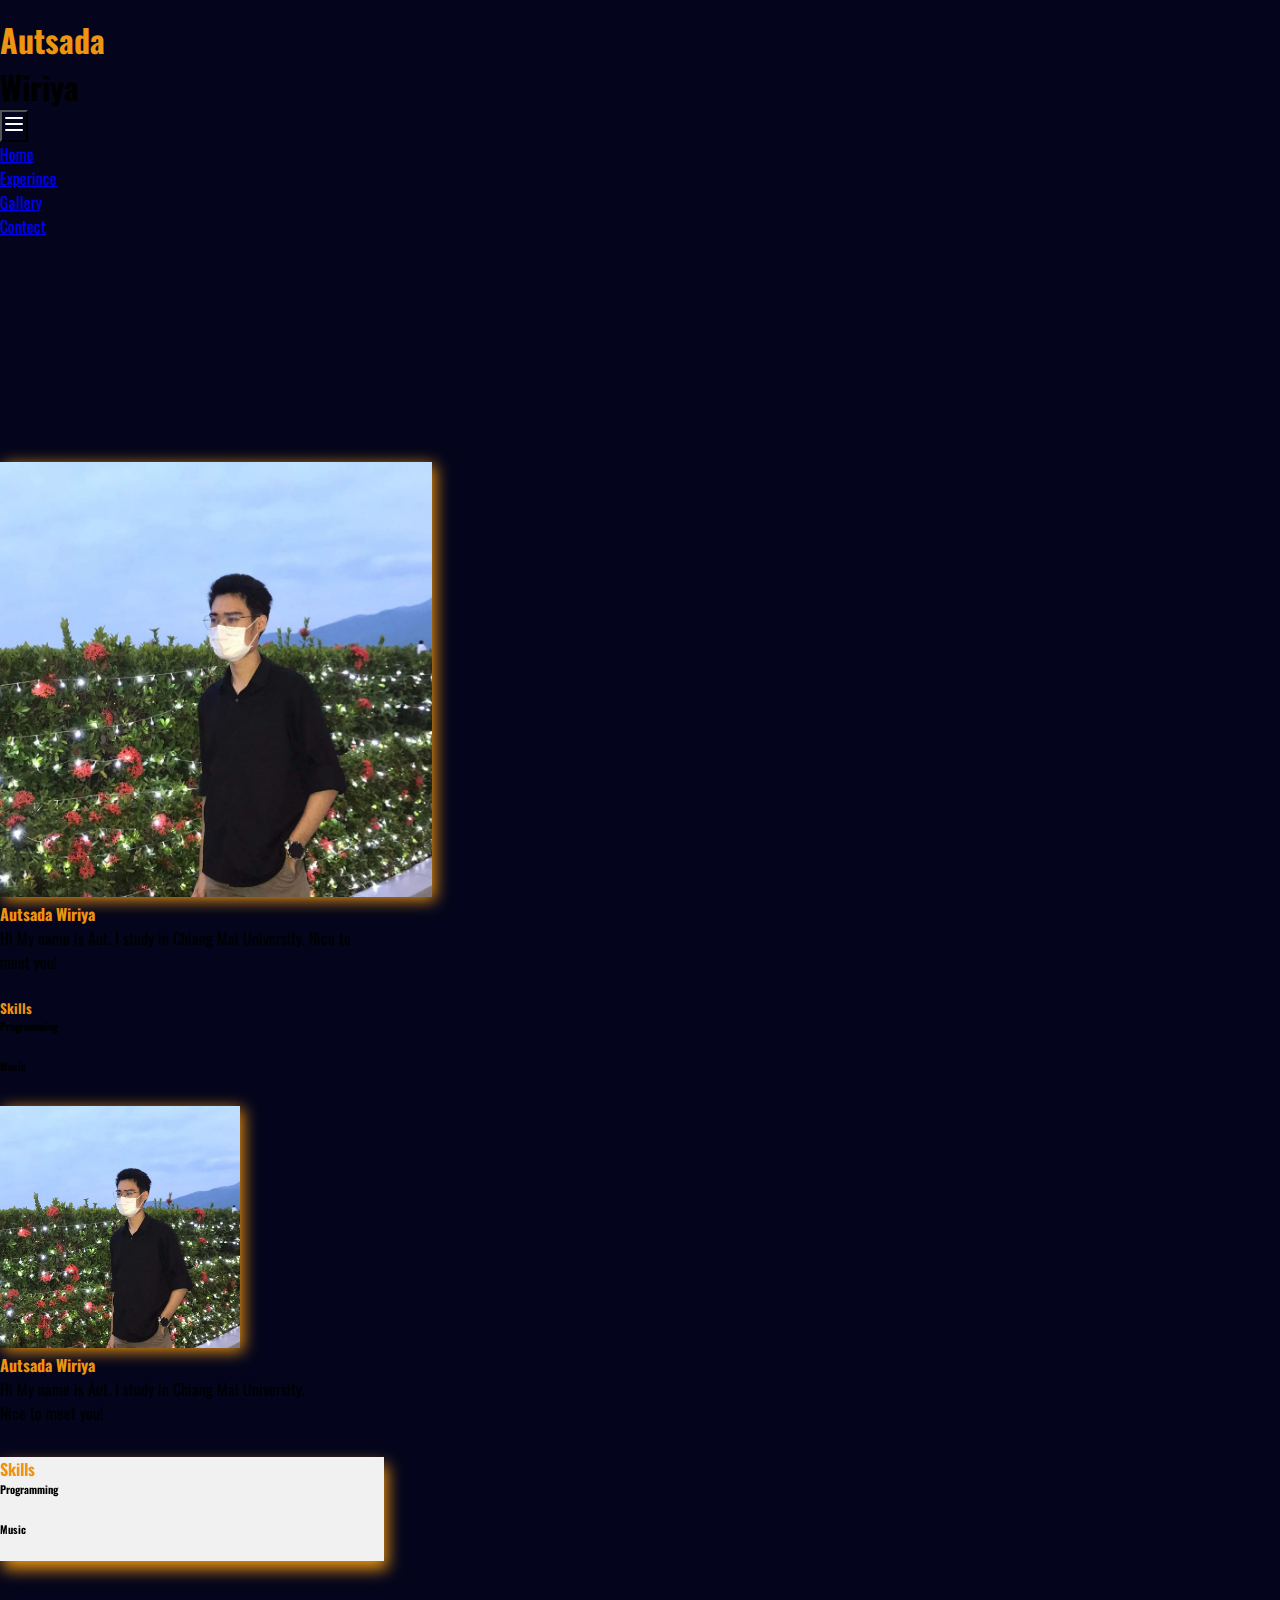
==== index.html @ 01e1ba3c "Edit" ====
<!DOCTYPE html>
<html lang="en">
  <head>
    <meta charset="UTF-8" />
    <meta name="viewport" content="width=device-width, initial-scale=1.0" />
    <title>My Portfolio</title>
    <link rel="stylesheet" href="style.css" />
    <link
      href="https://cdn.jsdelivr.net/npm/bootstrap@5.0.2/dist/css/bootstrap.min.css"
      rel="stylesheet"
      integrity="sha384-EVSTQN3/azprG1Anm3QDgpJLIm9Nao0Yz1ztcQTwFspd3yD65VohhpuuCOmLASjC"
      crossorigin="anonymous"
    />
    <script
      src="https://cdn.jsdelivr.net/npm/bootstrap@5.0.2/dist/js/bootstrap.bundle.min.js"
      integrity="sha384-MrcW6ZMFYlzcLA8Nl+NtUVF0sA7MsXsP1UyJoMp4YLEuNSfAP+JcXn/tWtIaxVXM"
      crossorigin="anonymous"
    ></script>
  </head>

  <body>
    <nav class="navbar navbar-expand-md navbar-light p-3 mt-0" >
      <div class="container-fluid mx-4" >
        <h1 class="navbar-brand fw-bold  me-0" style="color:#ED9510;">Autsada<h1 class="navbar-brand fw-bold text-white ms-0 d-none d-md-block ">Wiriya</h1></h1>
        <button
          class="navbar-toggler border"
          type="button"
          data-bs-toggle="collapse"
          data-bs-target="#navbarTogglerDemo02"
          aria-controls="navbarTogglerDemo02"
          aria-expanded="false"
          aria-label="Toggle navigation"
        >
          <span class="navbar-toggler-icon" style="padding-top: 2px;">
            <svg xmlns="http://www.w3.org/2000/svg" class="icon icon-tabler icon-tabler-menu-2" width="24" height="24" viewBox="0 0 24 24" stroke-width="2" stroke="white" fill="none" stroke-linecap="round" stroke-linejoin="round">
              <path stroke="none" d="M0 0h24v24H0z" fill="none"></path>
              <path d="M4 6l16 0"></path>
              <path d="M4 12l16 0"></path>
              <path d="M4 18l16 0"></path>
           </svg>
          </span>
        </button>

        <div class="collapse navbar-collapse " id="navbarTogglerDemo02" >
          <ul class="navbar-nav ms-auto" >
            <li class="nav-item">
              <a
                class="nav-link text-white fw-bold"
                aria-current="page"
                href="index.html"
                >Home</a
              >
            </li>
            <li class="nav-item">
              <a class="nav-link text-white fw-bold" href="experience.html" 
                >Experince</a
              >
            </li>
            <li class="nav-item">
              <a class="nav-link text-white fw-bold" href="gallery.html" >Gallery</a>
            </li>
            <li class="nav-item">
              <a
                class="nav-link text-white fw-bold"
                href="contect.html"
                tabindex="-1"
                aria-disabled="true"
                style="background: #04051C;"
                >Contect</a
              >
            </li>
          </ul>
        </div>
      </div>
    </nav>

    <main>
      <div class="d-flex justify-content-center align-items-center my-0 mx-auto gap-5 me-5 ms-5 com pb-5" style="padding-top: 6rem;">
        <div class="d-none d-md-block preimgCom">
          <img src="img/photo.jpg" alt="" class="imgCom" />
        </div>
        <div class="align-self-center d-none d-md-block" style="width: 24rem">
          <div class="">
            <h4 class="fw-bold" style="color:#ED9510;">Autsada Wiriya</h4>
            <p class="text-white">
              Hi My name is Aut. I study in Chiang Mai University. Nice to meet you!
            </p>
            <br />
          </div>
          <div class=" p-2 my-3">
            <h5 style="color:#ED9510" >Skills</h5>
            <h6 class="mx-2 text-white" >Programming</h6>
            <div class="d-flex gap-1 my-1 flex-wrap justify-content-center">
              <img
                class="imgicon"
                src="https://img.shields.io/badge/HTML5-E34F26?style=for-the-badge&amp;logo=html5&amp;logoColor=white"
                alt=""
              />
              <img
                class="imgicon"
                src="https://img.shields.io/badge/CSS3-1572B6?style=for-the-badge&amp;logo=css3&amp;logoColor=white"
                alt=""
              />
              <img
                class="imgicon"
                src="https://img.shields.io/badge/Python-14354C?style=for-the-badge&logo=python&logoColor=white"
                alt=""
              />
              <img
                class="imgicon"
                src="https://img.shields.io/badge/C%2B%2B-00599C?style=for-the-badge&logo=c%2B%2B&logoColor=white"
                alt=""
              />
              <img
                class="imgicon"
                src="https://img.shields.io/badge/JavaScript-F7DF1E?style=for-the-badge&logo=javascript&logoColor=black"
                alt=""
              />
              <img
                class="imgicon"
                src="https://img.shields.io/badge/Bootstrap-563D7C?style=for-the-badge&logo=bootstrap&logoColor=white"
                alt=""
              />
            </div>
            <h6 class="mx-2 mt-3 text-white">Music</h6>
            <div class="d-flex gap-3 my-1 mx-4">
              <img
                class="imgmusic"
                src="https://em-content.zobj.net/thumbs/240/emojidex/112/trumpet_1f3ba.png"
                alt=""
              />
              <img
                class="imgmusic"
                src="https://em-content.zobj.net/thumbs/240/whatsapp/352/guitar_1f3b8.png"
                alt=""
              />
              <img
                class="imgmusic"
                src="https://em-content.zobj.net/thumbs/240/facebook/355/musical-keyboard_1f3b9.png"
                alt=""
              />
            </div>
          </div>
        </div>
      </div>

      <div class="mobile">
        <div class="d-flex justify-content-center d-md-none preimgMo">
          <img src="img/photo.jpg" alt="" class=" imgMo" />
        </div>
        <div class="d-md-none">
          <div>
            <h4 class="d-flex justify-content-center my-3" style="color:#ED9510;">Autsada Wiriya</h4>
            <p class="mx-auto MYinfo p-3 text-white">
              Hi My name is Aut. I study in Chiang Mai University. Nice to meet you!
            </p>
          </div>
          <div class="mx-auto p-2 boxskills my-2">
            <h4 class="p-0 fw-bold" style="color:#ED9510; background-color: rgb(241, 241, 241);">Skills</h4>
            <h6 class="mx-2" style="background-color: rgb(241, 241, 241);">Programming</h6>
            <div class="d-flex flex-wrap gap-1 my-1 justify-content-center" style="background-color: rgb(241, 241, 241);">
              <img
                class="imgicon"
                src="https://img.shields.io/badge/HTML5-E34F26?style=for-the-badge&amp;logo=html5&amp;logoColor=white"
                alt=""
              />
              <img
                class="imgicon"
                src="https://img.shields.io/badge/CSS3-1572B6?style=for-the-badge&amp;logo=css3&amp;logoColor=white"
                alt=""
              />
              <img
                class="imgicon"
                src="https://img.shields.io/badge/Python-14354C?style=for-the-badge&logo=python&logoColor=white"
                alt=""
              />
              <img
                class="imgicon"
                src="https://img.shields.io/badge/C%2B%2B-00599C?style=for-the-badge&logo=c%2B%2B&logoColor=white"
                alt=""
              />
              <img
                class="imgicon"
                src="https://img.shields.io/badge/JavaScript-F7DF1E?style=for-the-badge&logo=javascript&logoColor=black"
                alt=""
              />
              <img
                class="imgicon"
                src="https://img.shields.io/badge/Bootstrap-563D7C?style=for-the-badge&logo=bootstrap&logoColor=white"
                alt=""
              />
            </div>
            <h6 class="mx-2" style="background-color: rgb(241, 241, 241);">Music</h6>
            <div class="d-flex flex-wrap gap-3 my-0 mx-4" style="background-color: rgb(241, 241, 241);">
              <img
                class="imgmusic"
                src="https://em-content.zobj.net/thumbs/240/emojidex/112/trumpet_1f3ba.png"
                style="background-color: rgb(241, 241, 241);"
                alt=""
              />
              <img
                class="imgmusic "
                src="https://em-content.zobj.net/thumbs/240/whatsapp/352/guitar_1f3b8.png"
                style="background-color: rgb(241, 241, 241);"
                alt=""
              />
              <img
                class="imgmusic"
                src="https://em-content.zobj.net/thumbs/240/facebook/355/musical-keyboard_1f3b9.png"
                style="background-color: rgb(241, 241, 241);"
                alt=""
              />
            </div>
          </div>
        </div>
      </div>
    </main>
  </body>
</html>
---- style.css ----
@import url('https://fonts.googleapis.com/css2?family=Oswald&display=swap');

* {
  padding: 0px;
  margin: 0px;
  box-sizing: border-box;
  font-family: 'Oswald', sans-serif;
  background: #04051C;
}

nav {
  min-width: 100%;
  margin-top: 1rem;
  /* filter:drop-shadow(0 0 15px rgba(0, 0, 0, 0.5)); */

}

ul {
  list-style: none;
}

.mobile {
  margin-top: 0.5rem;
}

.preimgMo {
  max-width: 100%;
}

.imgMo {
  width: 15rem;
  filter:drop-shadow(0.2rem 0.2rem 0.5rem #ED9510);
  animation: borde infinite 7s linear;
}

.MYinfo {
  width: 20rem;
  height: auto;
  margin-bottom: 2rem;
}

.imgicon {
  border-radius: 0.2rem;
}

.boxskills {
  background-color: rgb(241, 241, 241);
  border-radius: 1rem;
  max-width: 24rem;
  width: 86%;
  margin-bottom: 4rem;
  filter:drop-shadow(0.2rem 0.5rem 0.5rem #ED9510);
}
.imgmusic {
  width: 2.5rem;
}

.webcomimg {
  margin: 2rem 2rem 0 2rem;
}

.com {
  margin-top: 10%
}

.imgCom {
  width: 100% ;
  filter:drop-shadow(0.2rem 0.2rem 0.5rem #ED9510);
  animation: borde infinite 7s linear;
}

@keyframes borde {
  0% {
    border-radius: 30% 80% 30% 70% / 70% 30% 80% 30%;
  }
  50% {
    border-radius: 70% 30% 80% 30% / 30% 80% 30% 70%;
  }
  100% {
    border-radius: 30% 80% 30% 70% / 70% 30% 80% 30%;
  }
}

.preimgCom {
  width: 27rem;
  height: auto;
}

.shadowbg {
  filter:drop-shadow(0 0 0.5rem rgba(255, 255, 255, 0.5));
}
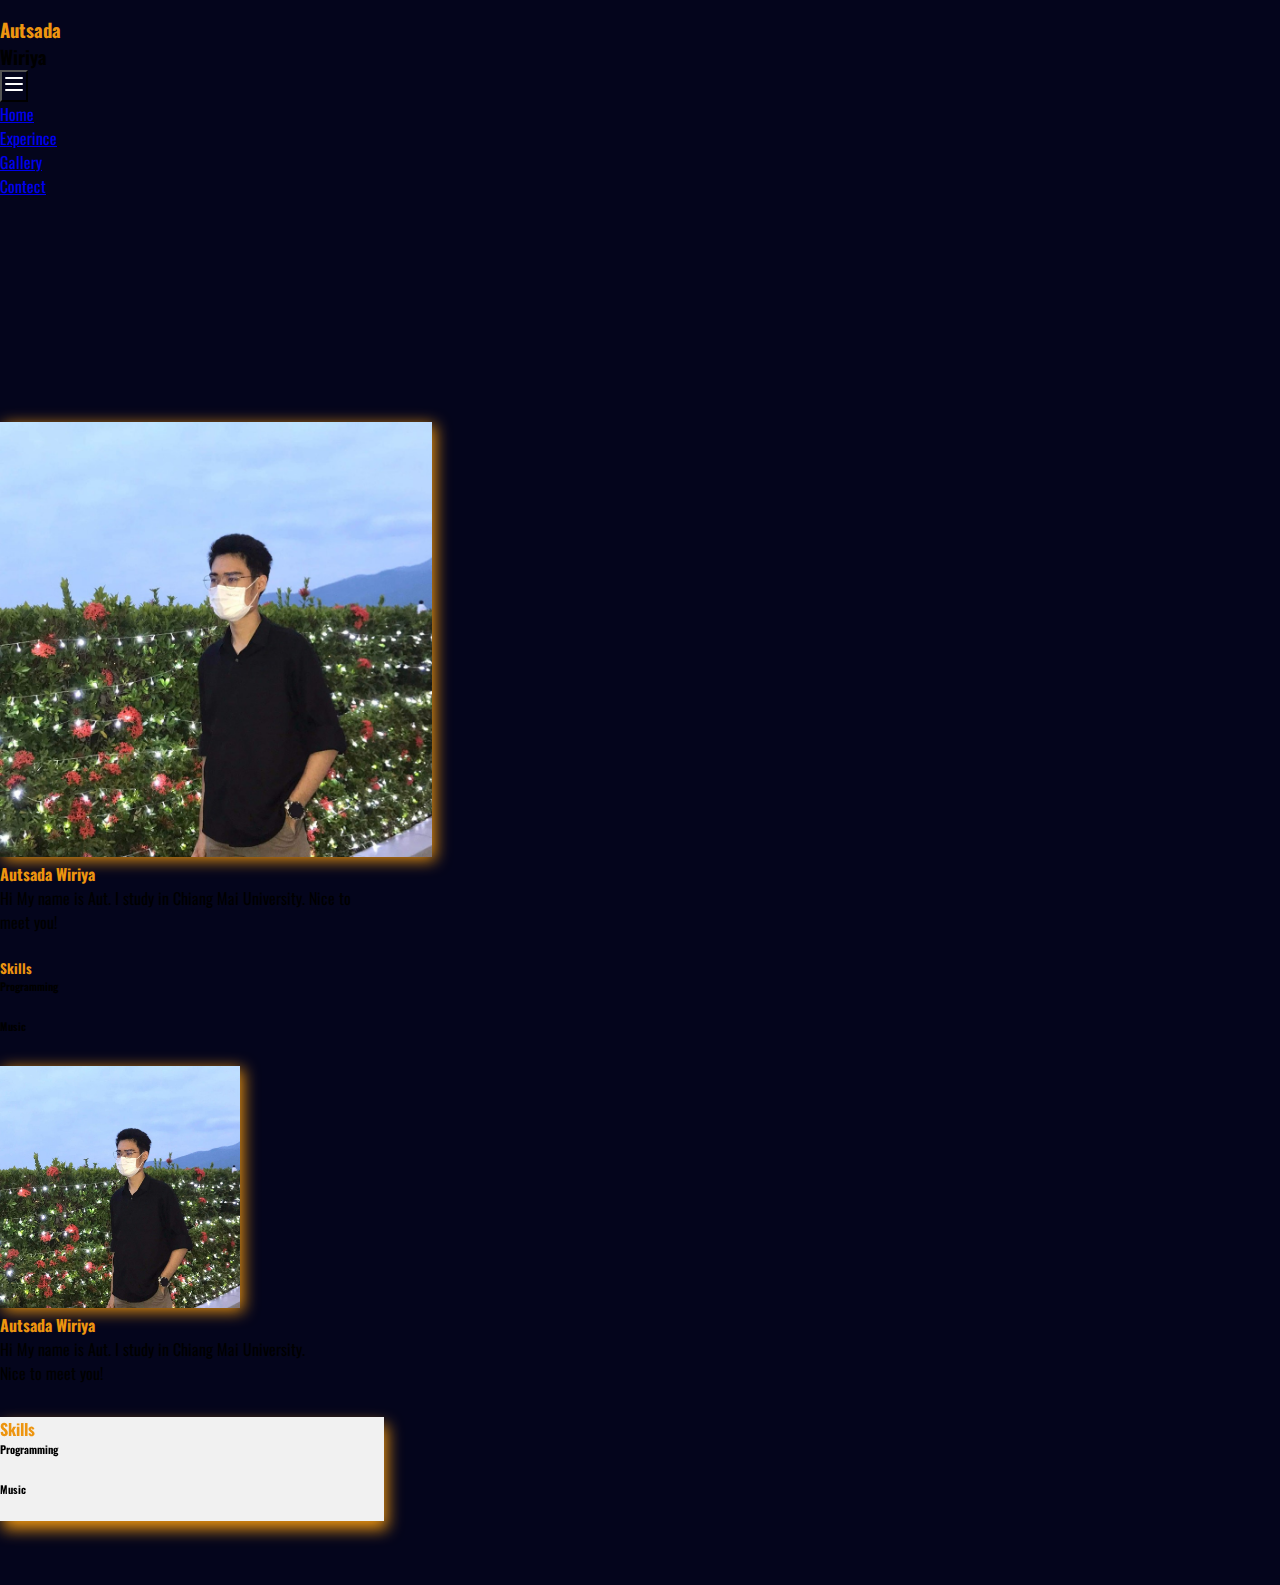
==== commit d7cbb9f3: "Edit" ====
--- a/index.html
+++ b/index.html
@@ -21,7 +21,10 @@
   <body>
     <nav class="navbar navbar-expand-md navbar-light p-3 mt-0" >
       <div class="container-fluid mx-4" >
-        <h1 class="navbar-brand fw-bold  me-0" style="color:#ED9510;">Autsada<h1 class="navbar-brand fw-bold text-white ms-0 d-none d-md-block ">Wiriya</h1></h1>
+        <div class="navbar-brand fw-bold  me-0 d-flex">
+          <h3 class="fw-bold" style="color:#ED9510;">Autsada</h3>
+          <h3 class="fw-bold text-white ms-0 d-none d-md-block">Wiriya
+        </div>
         <button
           class="navbar-toggler border"
           type="button"
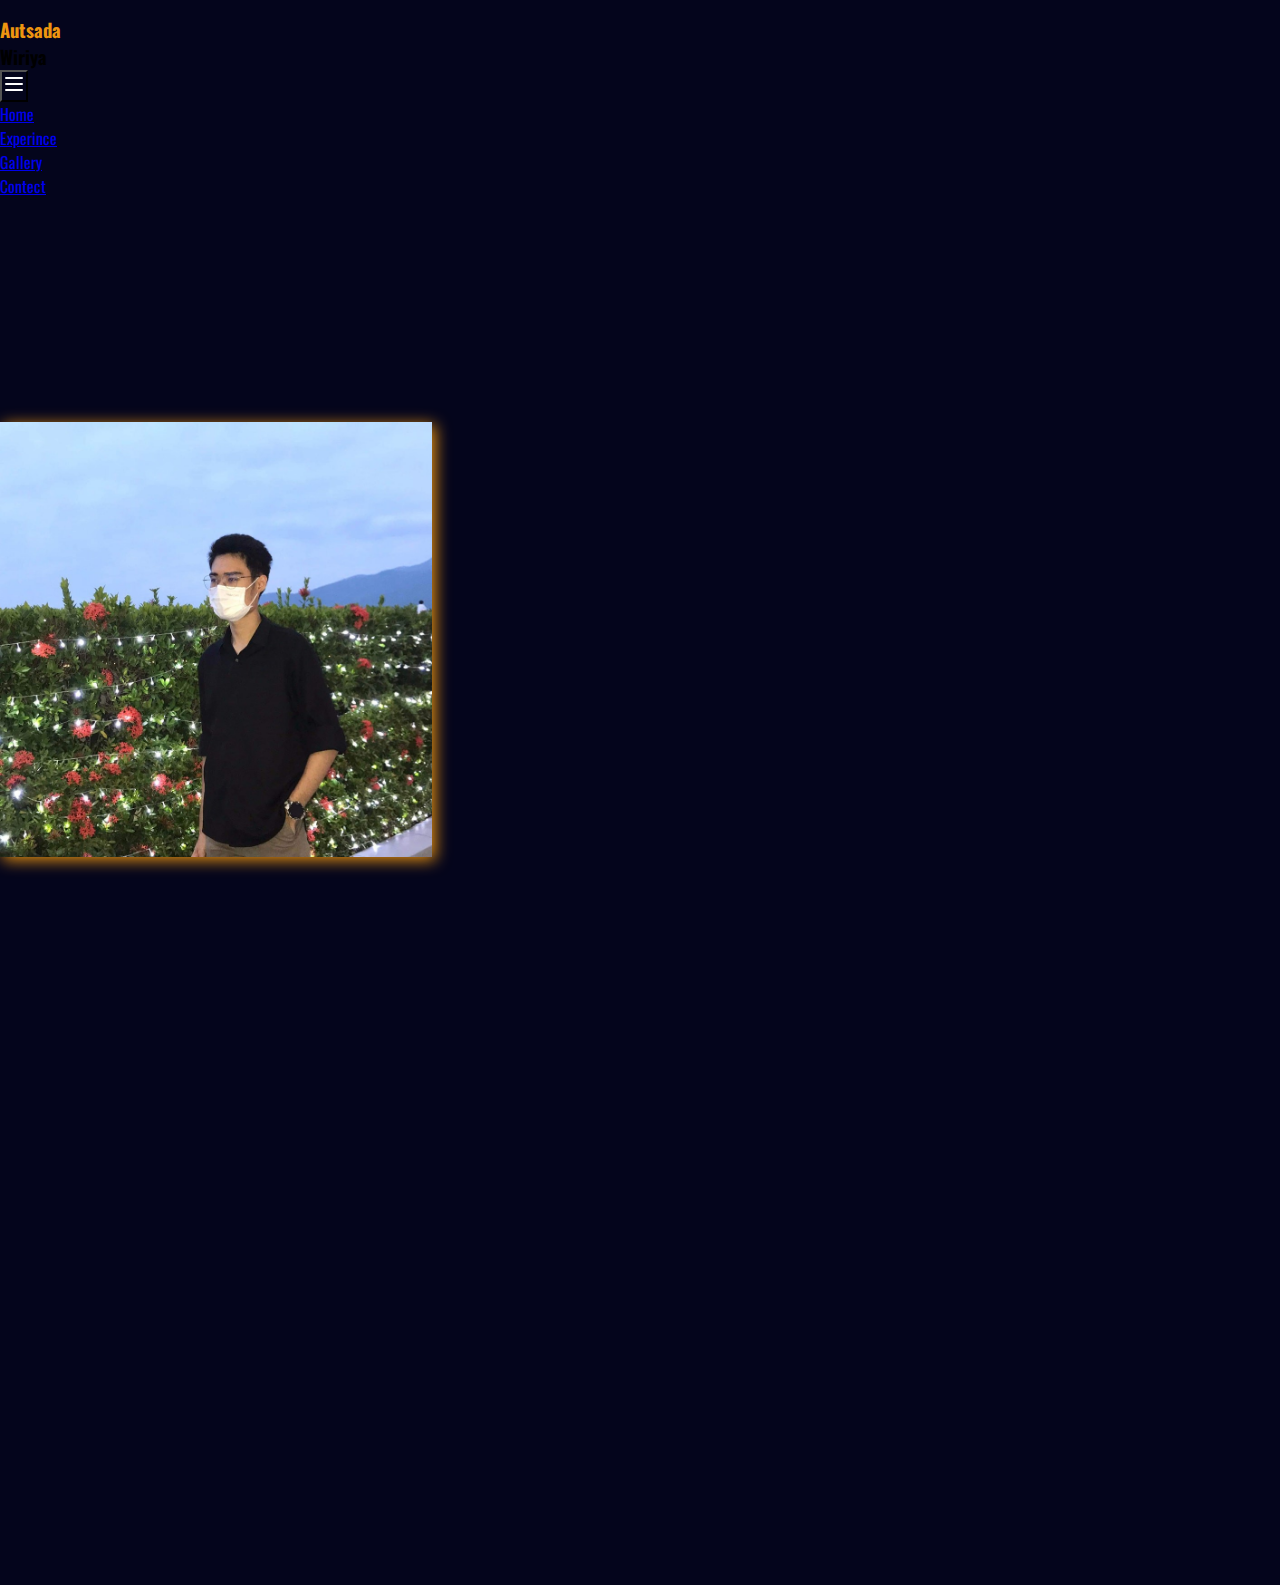
==== commit 16a6abfa: "Update and Add" ====
--- a/index.html
+++ b/index.html
@@ -16,6 +16,9 @@
       integrity="sha384-MrcW6ZMFYlzcLA8Nl+NtUVF0sA7MsXsP1UyJoMp4YLEuNSfAP+JcXn/tWtIaxVXM"
       crossorigin="anonymous"
     ></script>
+
+    <!-- AOS -->
+    <link href="https://unpkg.com/aos@2.3.1/dist/aos.css" rel="stylesheet">
   </head>
 
   <body>
@@ -26,7 +29,7 @@
           <h3 class="fw-bold text-white ms-0 d-none d-md-block">Wiriya
         </div>
         <button
-          class="navbar-toggler border"
+          class="navbar-toggler"
           type="button"
           data-bs-toggle="collapse"
           data-bs-target="#navbarTogglerDemo02"
@@ -34,7 +37,7 @@
           aria-expanded="false"
           aria-label="Toggle navigation"
         >
-          <span class="navbar-toggler-icon" style="padding-top: 2px;">
+          <span class="navbar-toggler-icon">
             <svg xmlns="http://www.w3.org/2000/svg" class="icon icon-tabler icon-tabler-menu-2" width="24" height="24" viewBox="0 0 24 24" stroke-width="2" stroke="white" fill="none" stroke-linecap="round" stroke-linejoin="round">
               <path stroke="none" d="M0 0h24v24H0z" fill="none"></path>
               <path d="M4 6l16 0"></path>
@@ -77,20 +80,20 @@
       </div>
     </nav>
 
-    <main>
+    <main class="pb-5">
       <div class="d-flex justify-content-center align-items-center my-0 mx-auto gap-5 me-5 ms-5 com pb-5" style="padding-top: 6rem;">
-        <div class="d-none d-md-block preimgCom">
+        <div class="d-none d-md-block preimgCom" data-aos="fade-down">
           <img src="img/photo.jpg" alt="" class="imgCom" />
         </div>
         <div class="align-self-center d-none d-md-block" style="width: 24rem">
-          <div class="">
+          <div class="" data-aos="fade-left">
             <h4 class="fw-bold" style="color:#ED9510;">Autsada Wiriya</h4>
             <p class="text-white">
               Hi My name is Aut. I study in Chiang Mai University. Nice to meet you!
             </p>
             <br />
           </div>
-          <div class=" p-2 my-3">
+          <div class=" p-2 my-3" data-aos="fade-up">
             <h5 style="color:#ED9510" >Skills</h5>
             <h6 class="mx-2 text-white" >Programming</h6>
             <div class="d-flex gap-1 my-1 flex-wrap justify-content-center">
@@ -149,19 +152,19 @@
 
       <div class="mobile">
         <div class="d-flex justify-content-center d-md-none preimgMo">
-          <img src="img/photo.jpg" alt="" class=" imgMo" />
+          <img src="img/photo.jpg" alt="" class=" imgMo" data-aos="fade-down"/>
         </div>
         <div class="d-md-none">
-          <div>
+          <div data-aos="fade-left">
             <h4 class="d-flex justify-content-center my-3" style="color:#ED9510;">Autsada Wiriya</h4>
             <p class="mx-auto MYinfo p-3 text-white">
               Hi My name is Aut. I study in Chiang Mai University. Nice to meet you!
             </p>
           </div>
-          <div class="mx-auto p-2 boxskills my-2">
-            <h4 class="p-0 fw-bold" style="color:#ED9510; background-color: rgb(241, 241, 241);">Skills</h4>
+          <div class="mx-auto p-2 boxskills my-2" data-aos="fade-right">
+            <h4 class="p-0 fw-bold" style="color:#ED9510; background-color: rgb(241, 241, 241);" >Skills</h4>
             <h6 class="mx-2" style="background-color: rgb(241, 241, 241);">Programming</h6>
-            <div class="d-flex flex-wrap gap-1 my-1 justify-content-center" style="background-color: rgb(241, 241, 241);">
+            <div class="d-flex flex-wrap gap-1 my-1 justify-content-center"  style="background-color: rgb(241, 241, 241);">
               <img
                 class="imgicon"
                 src="https://img.shields.io/badge/HTML5-E34F26?style=for-the-badge&amp;logo=html5&amp;logoColor=white"
@@ -218,5 +221,10 @@
         </div>
       </div>
     </main>
+
+    <script src="https://unpkg.com/aos@2.3.1/dist/aos.js"></script>
+    <script>
+      AOS.init({duration:500});
+    </script>
   </body>
 </html>
--- a/style.css
+++ b/style.css
@@ -6,6 +6,27 @@
   box-sizing: border-box;
   font-family: 'Oswald', sans-serif;
   background: #04051C;
+}
+::selection{
+  color: #ffffff;
+  background: #ED9510;
+}
+
+::-webkit-scrollbar {
+  width: 8px;
+}
+
+::-webkit-scrollbar-thumb {
+  border-radius: 25px;
+  background-image: linear-gradient(180deg, #ED9510 0%, #160821 100%);
+  -webkit-border-radius: 25px;
+  -moz-border-radius: 25px;
+  -ms-border-radius: 25px;
+  -o-border-radius: 25px;
+}
+
+::-webkit-scrollbar-track {
+  background-color: #04051C;
 }
 
 nav {
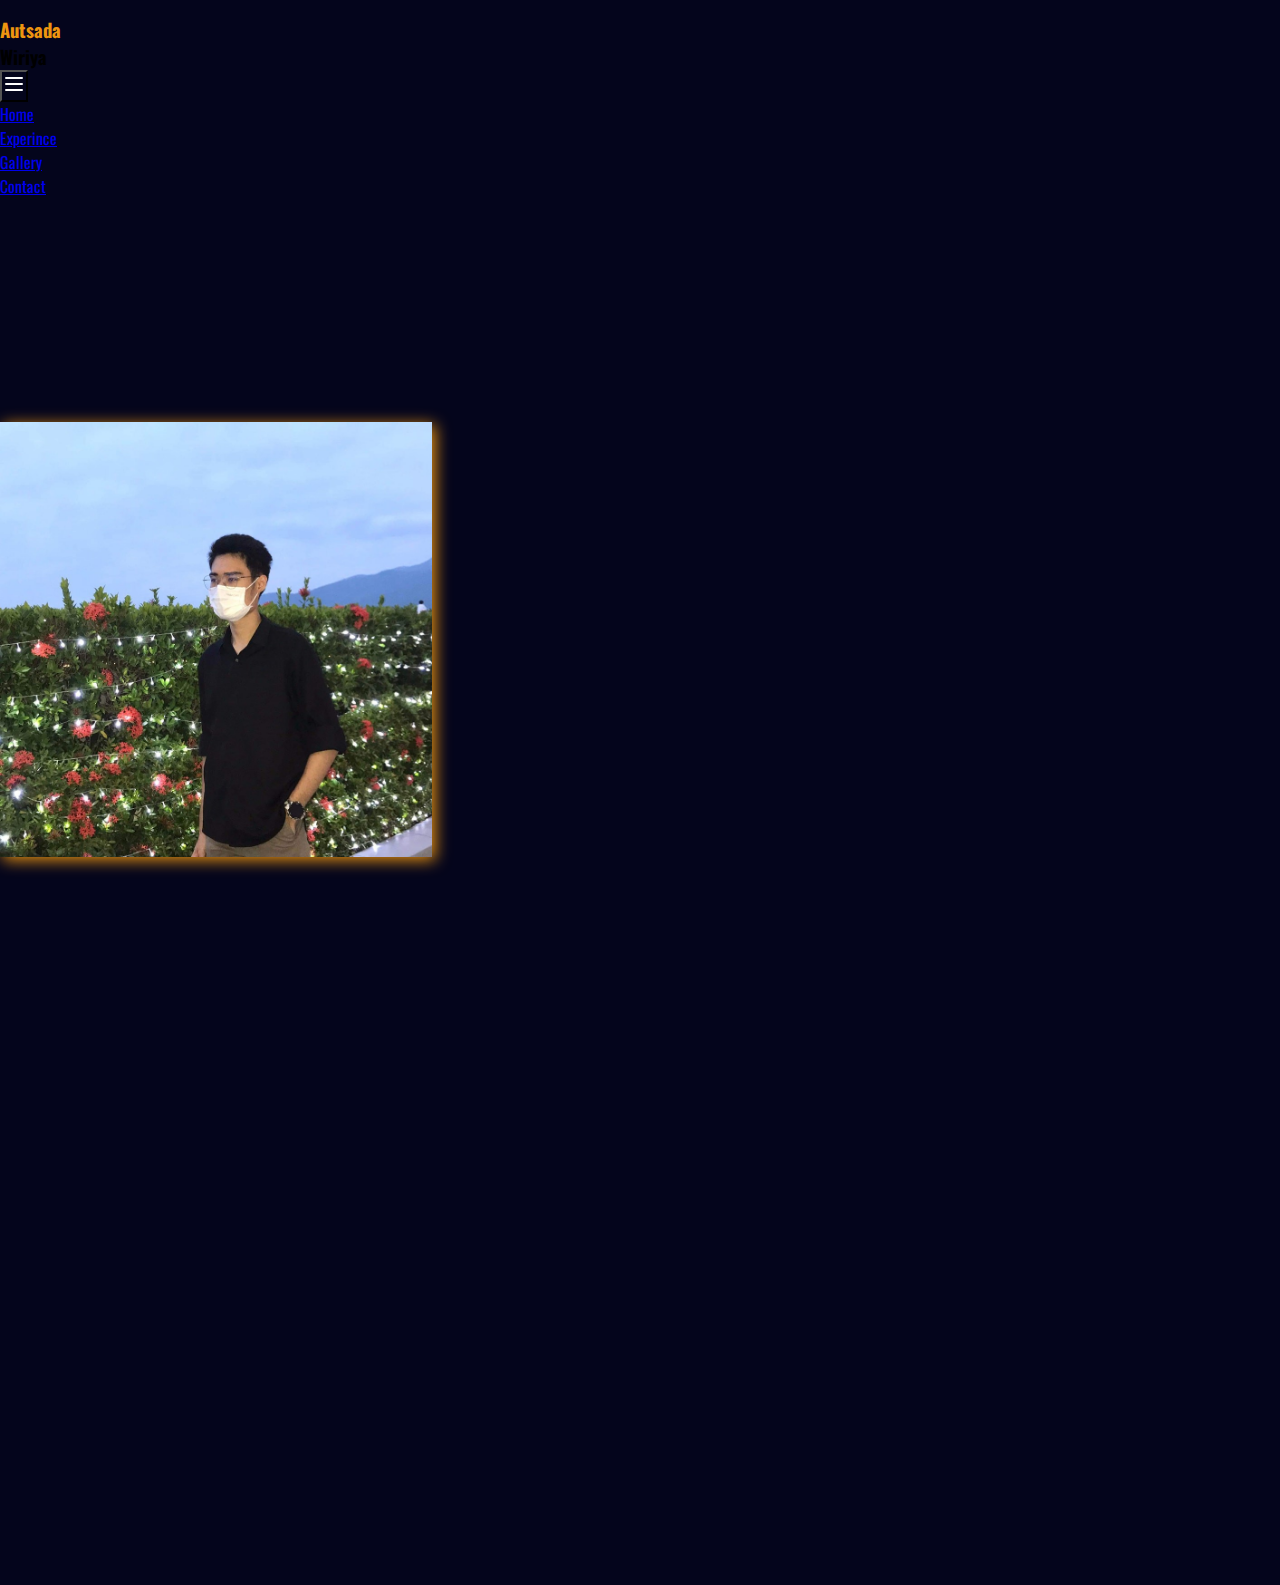
==== commit dd5b4059: "Update Path" ====
--- a/index.html
+++ b/index.html
@@ -68,11 +68,11 @@
             <li class="nav-item">
               <a
                 class="nav-link text-white fw-bold"
-                href="contect.html"
+                href="contact.html"
                 tabindex="-1"
                 aria-disabled="true"
                 style="background: #04051C;"
-                >Contect</a
+                >Contact</a
               >
             </li>
           </ul>
@@ -80,7 +80,7 @@
       </div>
     </nav>
 
-    <main class="pb-5">
+    <main class="pb-5 overflow-hidden">
       <div class="d-flex justify-content-center align-items-center my-0 mx-auto gap-5 me-5 ms-5 com pb-5" style="padding-top: 6rem;">
         <div class="d-none d-md-block preimgCom" data-aos="fade-down">
           <img src="img/photo.jpg" alt="" class="imgCom" />
--- a/style.css
+++ b/style.css
@@ -109,4 +109,8 @@
 
 .shadowbg {
   filter:drop-shadow(0 0 0.5rem rgba(255, 255, 255, 0.5));
+}
+
+main {
+  min-height: 100vh;
 }